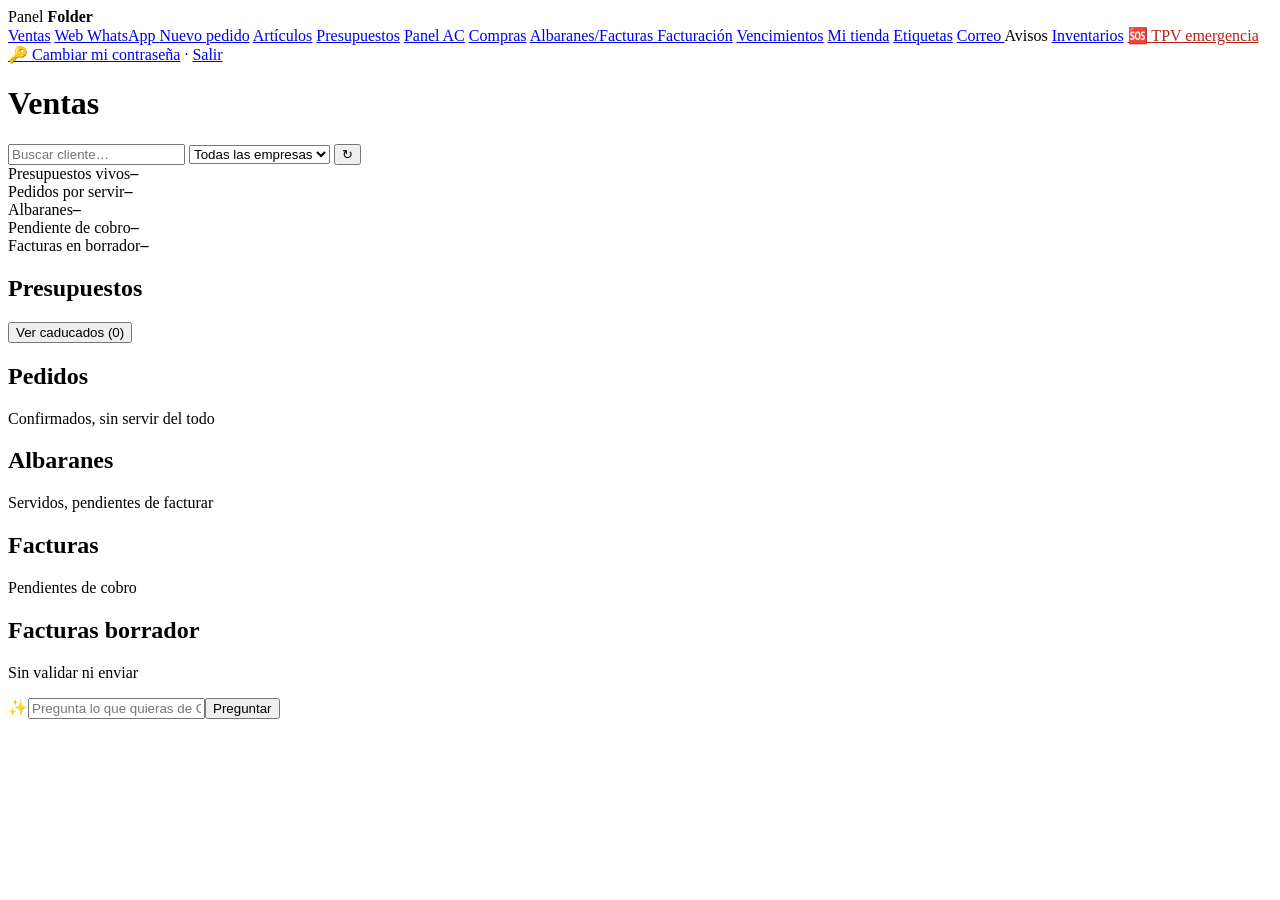
==== app/static/index.html @ fd54b6e1 "Punto de venta: cobrar cualquier factura o albarán de la empresa en la caja de la tienda Co-Authored" ====
<!doctype html>
<html lang="es">
<head>
<meta charset="utf-8">
<meta name="viewport" content="width=device-width, initial-scale=1">
<title>Panel Folder</title>
<link rel="stylesheet" href="/static/style.css">
</head>
<body>
<aside class="side">
  <div class="brand"><span class="brand-sq"></span><span>Panel <b>Folder</b></span></div>
  <nav>
    <a class="on" href="#ventas" data-v="ventas" data-m="ventas">Ventas</a>
    <a href="#seguimiento" data-v="seguimiento" data-m="seguimiento" hidden>Correo sin atender <span class="nb" id="nb-sg" hidden></span></a>
    <a href="#web" data-v="web" data-m="web">Web <span class="nb" id="nb-web" hidden></span></a>
    <a href="#whatsapp" data-v="whatsapp" data-m="whatsapp">WhatsApp <span class="nb" id="nb-wa" hidden></span></a>
    <a href="#pedidos" data-v="pedidos" data-m="pedidos">Nuevo pedido</a>
    <a href="#articulos" data-v="articulos" data-m="articulos">Artículos</a>
    <a href="/presupuestos" data-m="presupuestos">Presupuestos</a>
    <a href="#ac" data-v="ac" data-m="ac">Panel AC</a>
    <a href="#tablero" data-v="tablero" data-m="tablero">Compras</a>
    <a href="#compras" data-v="compras" data-m="compras">Albaranes/Facturas <span class="nb" id="nb-co" hidden></span></a>
    <a href="#facturacion" data-v="facturacion" data-m="facturacion">Facturación</a>
    <a href="#vencimientos" data-v="vencimientos" data-m="vencimientos">Vencimientos</a>
    <a href="#tienda" data-v="tienda" data-m="tienda">Mi tienda</a>
    <a href="#etiquetas" data-v="etiquetas" data-m="etiquetas">Etiquetas</a>
    <a href="#correo" data-v="correo" data-m="correo">Correo <span class="nb" id="nb-ma" hidden></span></a>
    <a class="off" title="Próximamente">Avisos</a>
    <a href="/inventario" data-m="inventario">Inventarios</a>
    <a href="/emergencia" data-m="tienda" style="color:#b42318">🆘 TPV emergencia</a>
  </nav>
  <div class="side-foot">
    <button id="upd" class="upd" hidden>Actualizar panel</button>
    <a id="clave-cl" class="upd" href="/clave-claude" target="_blank" hidden style="text-decoration:none;text-align:center">🔑 Clave de Claude</a>
    <button id="usr-btn" class="upd usr" hidden>Usuarios</button>
    <div id="vc-ban" class="vc-ban" hidden></div>
    <a href="#" id="mi-clave" class="mi-clave">🔑 Cambiar mi contraseña</a>
    <span id="who"></span> · <a href="/salir">Salir</a><br><small id="ver"></small>
  </div>
</aside>

<main>
  <header class="top">
    <h1 id="h1">Ventas</h1>
    <input id="q" type="search" placeholder="Buscar cliente…" autocomplete="off">
    <select id="company"><option value="all">Todas las empresas</option></select>
    <button id="reload" title="Actualizar">↻</button>
  </header>
  <div id="demo" class="demo" hidden>Modo demostración: datos inventados, no es tu Odoo.</div>
  <div id="err" class="err" hidden></div>
  <div id="info" class="info" hidden></div>

  <section id="v-web" hidden>
    <section class="kpis kpis3">
      <div class="kpi k-web"><span>Pedidos web · 60 días</span><b id="kw-ped">–</b><small id="kw-ped-e"></small></div>
      <div class="kpi k-pre"><span>Carritos abandonados · 30 días</span><b id="kw-car">–</b><small id="kw-car-e"></small></div>
      <div class="kpi k-ped"><span>Solicitudes por formulario</span><b id="kw-sol">–</b><small id="kw-sol-e"></small></div>
    </section>
    <section class="board board3">
      <div class="col" data-k="w-sol"><h2>Solicitudes web <span class="n"></span></h2><p class="hint">Formulario de contacto, sin spam</p><div class="cards"></div></div>
      <div class="col" data-k="w-ped"><h2>Pedidos web <span class="n"></span></h2><p class="hint">Confirmados o enviados</p><div class="cards"></div></div>
      <div class="col" data-k="w-car"><h2>Carritos abandonados <span class="n"></span></h2><p class="hint">Se quedaron sin terminar</p><div class="cards"></div></div>
    </section>
    <section class="wc-sec" id="wc-sec" hidden>
      <div class="wc-h"><h2>Clientes en la web</h2><span class="muted" id="wc-info"></span>
        <span class="wc-add">Dar acceso / cargar favoritos: <input id="wc-q" placeholder="Buscar cliente…" autocomplete="off"><span id="wc-sug"></span></span></div>
      <div id="wc-t"></div>
    </section>
  </section>

  <section id="v-co" hidden>
    <div class="wa-tabs co-tabs"><button data-t="subir" class="on">⬆ Subir PDF</button><button data-t="rec">📦 Recepciones</button><button data-t="fac">🧾 Facturas</button><button data-t="recu">🔁 Recurrentes del mes</button><button data-t="ban">🏦 Bancos</button></div>
    <div id="co-subir" class="co-pane">
      <div class="co-drops">
        <label class="drop d-alb"><input type="file" accept="application/pdf,.pdf,image/jpeg,image/png,image/webp,.jpg,.jpeg,.png" multiple data-tipo="albaran"><b>Albaranes de proveedor</b><span>Arrastra aquí el PDF o la foto del albarán, o pulsa para elegirlos</span><small>Se cruzan con el pedido de compra para recibir el material, y sale el informe de lo cambiado y lo pendiente</small></label>
        <label class="drop d-fac"><input type="file" accept="application/pdf,.pdf" multiple data-tipo="factura"><b>Facturas de proveedor</b><span>Arrastra aquí los PDF o pulsa para elegirlos</span><small>Suben a Odoo como borrador, Odoo las lee solo y Mayte da el OK</small></label>
      </div>
      <p class="muted co-emp">Se suben a: <b id="co-emp-n"></b> (cámbialo arriba en el selector de empresa)</p>
      <div class="bj-head"><h3>Bandeja de documentos</h3><span class="muted" id="bj-res"></span></div><div id="co-docs"></div><details id="bj-fin"><summary>Terminados (<span id="bj-nfin">0</span>)</summary><div id="bj-fin-l"></div></details>
    </div>
    <div id="co-rec" class="co-pane" hidden>
      <div class="co-two"><div><h3>Albaranes subidos sin recibir</h3><div id="co-albs"></div></div>
      <div><h3>Pendiente de llegar de proveedores</h3><input id="co-rq" type="search" placeholder="Buscar proveedor, pedido o artículo…"><div id="co-recs"></div></div></div>
    </div>
    <div id="co-fac" class="co-pane" hidden>
      <section class="kpis kpis3"><div class="kpi k-ped"><span>Leyendo (Odoo)</span><b id="kf-l">–</b><small>se rellenan solas en unos minutos</small></div>
        <div class="kpi k-web"><span>Listas para el OK</span><b id="kf-o">–</b><small id="kf-oe"></small></div>
        <div class="kpi k-fac"><span>Con diferencias</span><b id="kf-d">–</b><small>revisar antes de contabilizar</small></div></section>
      <section class="board board3">
        <div class="col" data-k="f-ok"><h2>Para dar el OK <span class="n"></span></h2><p class="hint">Cuadran con el pedido y el material ha llegado</p><div class="cards"></div></div>
        <div class="col" data-k="f-dif"><h2>Con diferencias <span class="n"></span></h2><p class="hint">Cantidad o precio no cuadran, o falta algún dato</p><div class="cards"></div></div>
        <div class="col" data-k="f-lee"><h2>Leyendo <span class="n"></span></h2><p class="hint">Odoo está leyendo el PDF</p><div class="cards"></div></div>
      </section>
    </div>
    <div id="co-ban" class="co-pane" hidden>
      <label class="drop d-ban"><input type="file" accept=".xls,.xlsx,.csv" multiple id="bn-f"><b>Extractos del banco</b><span>Arrastra aquí los Excel descargados del banco</span><small>Se reconoce la cuenta sola y no se duplica lo que ya está en Odoo</small></label>
      <div id="bn-prev"></div>
      <h3>Sin conciliar <a class="lnk" id="bn-odoo" target="_blank" rel="noopener">Conciliar en Odoo</a></h3><div id="bn-pend"></div>
    </div>
    <div id="co-recu" class="co-pane" hidden>
      <div class="recu-top"><button id="rc-prev">◀</button><b id="rc-mes"></b><button id="rc-next">▶</button>
        <div class="recu-bar"><div id="rc-bar"></div></div><span id="rc-txt"></span><button id="rc-add" class="btn">+ Añadir recurrente</button></div>
      <div class="co-two"><div><h3>Faltan por llegar</h3><div id="rc-faltan"></div></div><div><h3>Ya han llegado</h3><div id="rc-ok"></div></div></div>
    </div>
  </section>

  <section id="v-fa" hidden>
    <div class="wa-tabs fa-tabs"><button data-t="alb" class="on">🧾 Facturar albaranes</button><button data-t="env">✉ Enviar facturas</button><button data-t="ent">↔ Entre empresas</button></div>
    <div id="co-alb" class="co-pane">
      <div class="recu-top"><b>Albaranes servidos sin facturar</b><span class="muted">Cada cliente lleva marcada la empresa de su última factura. Cámbiala si hace falta, marca y factura.</span>
        <input id="fa-q" type="search" placeholder="Buscar cliente o albarán…"></div>
      <div id="fa-l"></div>
      <div class="fa-bar fa-fix"><span id="fa-res"></span>
        <label>Empresa de los marcados <select id="fa-emp"><option value="">la de cada cliente</option></select></label>
        <label>Fecha de factura <input type="date" id="fa-fecha"></label>
        <button class="btn" id="fa-bor">Crear borradores</button><button class="ac-go" id="fa-dir">Facturar directamente</button></div>
      <div id="fa-out"></div>
    </div>
    <div id="co-ent" class="co-pane" hidden>
      <div class="recu-top"><button id="en-prev">◀</button><b id="en-mes"></b><button id="en-next">▶</button>
        <span class="muted">Material del almacén central entre Distriplus y Logipaper · última compra + 5 %</span></div>
      <div id="en-box"></div>
    </div>
      <div id="co-env" class="co-pane" hidden><h3>Facturas sin enviar por email (<span id="fe-n">0</span>)</h3>
        <div class="fa-bar"><label><input type="checkbox" id="fe-all"> marcar todas</label><button class="ac-go" id="fe-go">✉ Enviar las marcadas por email</button><span id="fe-res" class="muted"></span></div>
        <div id="fe-l"></div></div>
  </section>

  <section id="v-ma" hidden>
    <div class="ma">
      <div class="ma-l"><div class="wa-tabs ma-tabs"><button data-e="pendientes" class="on">Por hacer</button><button data-e="hechos">Hechos</button></div>
        <input id="ma-q" type="search" placeholder="Buscar remitente, asunto…"><div id="ma-cts" class="muted"></div><div id="ma-list"></div></div>
      <div class="ma-c" id="ma-c"><p class="empty">Elige un correo de la lista</p></div>
    </div>
  </section>

  <section id="v-ti" hidden>
    <div class="ti-top">
      <select id="ti-sel" hidden></select>
      <a id="ti-tpv" class="ac-go ti-tpv" target="_blank" rel="noopener">🧾 Abrir el TPV</a>
      <button class="btn" id="ti-rec">↻ Recargar</button>
      <span class="muted" id="ti-info"></span>
    </div>
    <div class="ti-repo">
      <h3>🛒 Reposición en preparación</h3>
      <p class="muted ti-ay">Ve añadiendo lo que necesitáis del almacén central. Cuando tengáis bastante, pulsad <b>Lanzar reposición</b> y le llega al almacén (ya no hace falta hacerlo desde el TPV).</p>
      <div class="ti-bus"><input id="ti-q" type="search" placeholder="Buscar artículo por nombre, referencia o código de barras…" autocomplete="off"><div id="ti-sug" class="ti-sug" hidden></div></div>
      <div id="ti-borr"></div>
    </div>
    <div class="ti-cols">
      <div><h3>🚚 Reposiciones pedidas a almacén</h3><p class="muted ti-ay">Lo que habéis pedido con el botón «Reposición» del TPV. Desaparece cuando almacén lo sirve.</p><div id="ti-rep"></div></div>
      <div><h3>🔖 Encargos de clientes</h3><p class="muted ti-ay">Lo que habéis encargado para clientes con «Encargar». Desaparece cuando almacén saca el albarán.</p><div id="ti-enc"></div></div>
    </div>
    <h3>💶 Servido, pendiente de cobrar (clientes de contado)</h3><p class="muted ti-ay">Encargos ya servidos por almacén. Los clientes con giro o pago a fin de mes no salen: se les sirve y ya está. No los «recuperes» en el TPV, que descuenta el material otra vez.</p>
    <div id="ti-paso" class="ti-paso" hidden></div>
    <div id="ti-cob"></div>
    <h3>🔎 Cobrar otra factura o albarán</h3><p class="muted ti-ay">Cualquier factura pendiente o albarán servido de un cliente, aunque lo hiciera otra tienda o el almacén. <b>Todo lo que se cobre en la tienda, por aquí</b> (no con «Registrar pago» en Odoo): así el dinero entra en la caja de esta tienda y cuadra al cerrar.</p>
    <div class="ti-bus"><input id="ti-bq" type="search" placeholder="Cliente, NIF, nº de factura o de pedido…" autocomplete="off"></div>
    <div id="ti-bres"></div>
  </section>

  <section id="v-pe" hidden>
    <div class="pe-grid">
      <div class="pe-box">
        <h3>1 · Cliente</h3>
        <div id="pe-sg" class="pe-sg" hidden></div>
        <label class="pe-l" id="pe-emp-l" hidden>Empresa que vende <select id="pe-emp"></select></label>
        <div class="pe-bus"><input id="pe-cq" type="search" placeholder="Buscar cliente por nombre, NIF, email…" autocomplete="off"><div id="pe-csug" class="pe-sug"></div></div>
        <div id="pe-cli" class="pe-cli muted">Ningún cliente elegido</div>
        <label class="pe-l" id="pe-dir-l" hidden>Dirección de entrega <select id="pe-dir"></select></label>
        <label class="pe-l">ORD / nº de pedido del cliente <input id="pe-ref" placeholder="si el cliente lo da"></label>
        <label class="pe-l">Observaciones de entrega <textarea id="pe-nent" rows="2" placeholder="horario, persona de contacto, muelle…"></textarea></label>
        <label class="pe-l">Observaciones del presupuesto <textarea id="pe-nota" rows="2" placeholder="opcional (salen en el presupuesto)"></textarea></label>
        <button class="btn" id="pe-hist" disabled title="Elige primero el cliente">📜 Histórico: lo que ha comprado (12 meses)</button>
      </div>
      <div class="pe-box">
        <h3>2 · Artículos</h3>
        <div class="pe-bus"><input id="pe-aq" type="search" placeholder="Buscar artículo por nombre, ref. Folder, ref. fabricante o código de barras…" autocomplete="off"><div id="pe-asug" class="pe-sug"></div></div>
        <table class="pe-t"><thead><tr><th>Artículo</th><th>Cant.</th><th>Precio <small class="muted">(vacío = tarifa)</small></th><th></th></tr></thead><tbody id="pe-lin"></tbody></table>
        <p id="pe-vacio" class="muted">Añade artículos con el buscador (o desde la pestaña Artículos).</p>
        <div id="pe-hbox" class="pe-hbox" hidden></div>
        <label class="pe-av"><input type="checkbox" id="pe-avi" checked> Al crear el pedido, enviar la confirmación al cliente por email <small class="muted" id="pe-avi-e"></small></label>
        <div class="pe-bot"><button class="btn" id="pe-pre">💾 Guardar como presupuesto</button><button class="ac-go" id="pe-ped">✔ Crear pedido</button><button class="btn" id="pe-borra">Vaciar</button></div>
        <div id="pe-res"></div>
      </div>
    </div>
  </section>

  <section id="v-ar" hidden>
    <div class="tb-barra"><input id="ar-q" type="search" placeholder="Buscar artículo por nombre, ref. Folder, ref. fabricante o código de barras…" autocomplete="off"><span class="muted" id="ar-info"></span></div>
    <div id="ar-list"></div>
  </section>

  <section id="v-tb" hidden>
    <div class="tb-barra">
      <input id="tb-q" type="search" placeholder="Buscar artículo o proveedor…">
      <span class="muted" id="tb-info"></span>
      <button class="btn" id="tb-rec">↻ Recargar</button>
    </div>
    <p class="muted tb-ayuda">Cada columna es el pedido en borrador de un proveedor. Arrastra un artículo a otra columna para pedírselo a ese proveedor. Con <b>＋ Proveedor</b> abres una columna nueva.</p>
    <div id="tb-board" class="tb-board"></div>
  </section>

  <section id="v-et" hidden>
    <iframe id="et-app" src="/static/etiquetas_tiendas.html" title="Etiquetas 70x30"></iframe>
    <div class="et-pide-box">
      <h3>🏷 Pídeme las etiquetas</h3>
      <div class="et-pide">
        <input id="et-q" placeholder="«lo que entró ayer de Depesche», «la recepción AC/IN/00137», «los cambios de precio del catálogo nuevo»…">
        <button class="ac-go" id="et-go">Sacar por tienda</button>
      </div>
      <div class="et-rap">
        <button class="btn" id="et-ult">📦 Últimas entradas de proveedor</button>
        <span class="et-sep"></span>
        <label class="muted">💶 Cambio de precios / catálogo desde <input type="date" id="et-desde"></label><button class="btn" id="et-cat">Sacar</button>
      </div>
      <div class="et-rap"><button class="btn" id="et-cat-b">📋 Elegir artículos de la lista (como en inventario)</button></div>
      <div id="et-ent"></div>
      <div id="et-lista" class="et-lista" hidden>
        <div class="et-lf"><input id="et-lq" type="search" placeholder="Nombre, referencia o código de barras…"><select id="et-lc"><option value="0">Todas las categorías</option></select>
          <label class="muted"><input type="checkbox" id="et-ls" checked> solo lo que hay en stock</label><button class="btn" id="et-lb">Buscar</button></div>
        <div class="et-lh"><label><input type="checkbox" id="et-lall"> marcar todos</label><span class="muted" id="et-ln"></span><button class="ac-go" id="et-lok">Sacar etiquetas de los marcados</button></div>
        <div id="et-lt" class="et-lt"></div>
      </div>
      <div id="et-res"></div>
    </div>
  </section>

  <section id="v-ve" hidden>
    <div class="wa-tabs ve-tabs"><button data-t="pagos" class="on">💸 Pagos</button><button data-t="cobros">💰 Cobros</button>
      <select id="ve-hasta"><option value="30">próximos 30 días</option><option value="60">próximos 60 días</option><option value="120" selected>próximos 4 meses</option><option value="365">próximo año</option></select>
      <label class="muted"><input type="checkbox" id="ve-pag"> ver pagados a mano</label>
      <label class="muted" title="Asiento de apertura, pagos o cobros sin conciliar…"><input type="checkbox" id="ve-sue"> incluir apuntes sueltos</label>
      <button class="btn" id="ve-csv">⬇ Excel</button><button class="btn" id="ve-imp">🖨 Imprimir</button>
      <button class="ac-go" id="ve-add">＋ Añadir vencimiento</button></div>
    <section class="kpis" id="ve-k"></section>
    <div id="ve-form" hidden></div>
    <div id="ve-l"></div>
  </section>

  <section id="v-ac" hidden>
    <div class="ac-bar">
      <div class="ac-chips" id="ac-f"></div>
      <div class="ac-chips" id="ac-ver"><span class="muted">Ver:</span></div>
      <input id="ac-q" type="search" placeholder="Buscar cliente, pedido, artículo, código o barras…" autocomplete="off">
      <button id="ac-ok" class="ac-go" disabled>✓ Validar selección</button>
    </div>
    <div id="ac-docs" class="ac-docs" hidden></div>
    <div id="ac-list"></div>
    <div id="ac-modal" class="drawer" hidden><div class="drawer-in ac-add">
      <button class="x" id="ac-add-x">×</button><h3 id="ac-add-t">Añadir artículo</h3>
      <input id="ac-add-q" placeholder="Nombre, referencia o código de barras…" autocomplete="off">
      <label>Cantidad <input id="ac-add-n" type="number" min="1" value="1"></label>
      <div id="ac-add-r"></div></div></div>
    <div id="ac-prov" class="drawer" hidden><div class="drawer-in ac-add">
      <button class="x" id="ac-prov-x">×</button><h3 id="ac-prov-t">Proveedor</h3>
      <div id="ac-prov-b"><p class="muted">Cargando…</p></div></div></div>
  </section>

  <section id="v-wa" hidden>
    <div class="wa-tabs"><button data-t="chats" class="on">Conversaciones</button><button data-t="camp" class="adm">Campañas</button><button data-t="bot" class="adm">Ajustes del bot</button>
      <span id="wa-st" class="wa-st"></span></div>
    <div id="wa-chats" class="wa-wrap">
      <div class="wa-list"><input id="wa-q" type="search" placeholder="Buscar nombre o teléfono…"><div id="wa-convs"></div>
        <div id="wa-sim" class="wa-sim" hidden><b>Probar el bot</b><input id="sim-tel" placeholder="Teléfono (34…)" value="34600000000"><textarea id="sim-txt" rows="2" placeholder="Escribe como si fueras un cliente…"></textarea><button id="sim-go">Enviar como cliente</button></div></div>
      <div class="wa-chat"><div id="wa-head" class="wa-head"><span class="muted">Elige una conversación</span></div>
        <div id="wa-msgs" class="wa-msgs"></div>
        <form id="wa-form" class="wa-form" hidden><textarea id="wa-txt" rows="2" placeholder="Escribe una respuesta… (el bot se aparta 12 h de esta conversación)"></textarea><button>Enviar</button></form></div>
    </div>
    <div id="wa-camp" class="wa-pane" hidden>
      <div class="wa-box"><h3>Nueva campaña</h3>
        <label>Nombre<input id="c-nom" placeholder="Ofertas Navidad empresas"></label>
        <label>Plantilla aprobada por WhatsApp<select id="c-pl"></select></label>
        <p id="c-txt" class="wa-prev"></p>
        <div id="c-vars"></div>
        <p class="muted">Se envía solo a contactos que han dado permiso (<b id="c-n">0</b>). Usa <code>{nombre}</code> en una variable para personalizar. Cada mensaje de marketing cuesta unos 6 céntimos en España.</p>
        <button id="c-go" class="btn">Enviar campaña</button></div>
      <div class="wa-box"><h3>Añadir contactos con permiso</h3>
        <textarea id="c-lista" rows="6" placeholder="673109693;Nombre&#10;34600111222;Otro cliente"></textarea>
        <label class="chk"><input type="checkbox" id="c-ok"> Estos contactos han aceptado recibir ofertas por WhatsApp</label>
        <button id="c-imp" class="btn">Añadir</button>
        <p class="muted">Los clientes también se apuntan solos escribiendo ALTA, y se borran escribiendo BAJA.</p></div>
      <div class="wa-box wide"><h3>Campañas enviadas</h3><table id="c-hist"><thead><tr><th>Campaña</th><th>Fecha</th><th>Total</th><th>Enviados</th><th>Fallidos</th></tr></thead><tbody></tbody></table></div>
    </div>
    <div id="wa-bot" class="wa-pane" hidden>
      <div class="wa-box wide"><h3>Cómo se comporta el bot</h3>
        <label class="chk"><input type="checkbox" id="b-act"> Bot activo (contesta solo a los mensajes que entran)</label>
        <label class="chk"><input type="checkbox" id="b-pre"> Puede dar precios orientativos del catálogo</label>
        <label>Información de la empresa que el bot puede contar (horario, dirección, tiendas, plazos habituales, envíos…)<textarea id="b-info" rows="10"></textarea></label>
        <h3>Llamadas de la secretaria IA</h3>
        <label class="chk"><input type="checkbox" id="l-auto"> Cuando llegue una llamada, escribir solo al cliente por WhatsApp</label>
        <label>Mensaje al cliente (con WhatsApp conectado se envía la plantilla aprobada con este texto)<textarea id="l-txt" rows="3"></textarea></label>
        <label>Nombre de la plantilla aprobada<input id="l-pl"></label>
        <label>Código para n8n (cabecera X-Panel-Token)<input id="l-tok" readonly onclick="this.select()"></label>
        <button id="b-save" class="btn">Guardar</button>
        <h3>Conexión</h3><p id="b-con" class="muted"></p>
        <label>Dirección pública del panel (https://…)<input id="b-url" placeholder="https://nas-folder.tu-red.ts.net"></label>
        <button id="b-hook" class="btn">Conectar con WhatsApp</button></div>
    </div>
  </section>

  <section id="v-sg" hidden>
    <div class="sg-top"><div id="sg-est" class="muted"></div><div class="sg-acc"><button class="lnk" id="sg-cbtn">✉️ Cuentas de correo</button><button class="lnk" id="sg-rec">↻ Recalcular</button><button class="ac-go" id="sg-leer">📥 Leer el correo desde…</button></div></div>
    <div id="sg-ctas" class="sg-ctas" hidden><h3>✉️ Cuentas de correo que lee el panel</h3><div id="sg-cl"></div>
      <form id="sg-cf" autocomplete="off"><input id="sg-cm" type="email" list="sg-dl" placeholder="correo, p. ej. info@…" required>
        <input id="sg-cp" type="password" autocomplete="new-password" placeholder="contraseña de ese correo" required>
        <details><summary class="muted">servidor (solo si falla)</summary><input id="sg-cs" placeholder="lo busca solo; ej. imap.ionos.es"></details>
        <button class="ac-go">Probar y guardar</button><span id="sg-cr" class="muted"></span></form>
      <datalist id="sg-dl"></datalist>
      <p class="muted">La contraseña la escribes tú aquí; el panel prueba a entrar y, si entra, la guarda en el NAS. No se vuelve a enseñar en ningún sitio.</p></div>
    <div class="wa-tabs sg-tabs" id="sg-tabs"></div>
    <div class="sg-bar"><input id="sg-q" type="search" placeholder="Buscar cliente, asunto, correo…">
      <select id="sg-ftipo"><option value="">Precio y material</option><option value="A">💬 Solo piden precio</option><option value="C">🛒 Solo piden material</option></select>
      <select id="sg-fcta"></select>
      <label><input type="checkbox" id="sg-dorm"> ver también los que tienen recordatorio más adelante</label>
      <span class="sg-sel" id="sg-sel" hidden><b id="sg-seln">0</b> marcados: <button class="lnk del" data-bulk="archivado">🗄️ Archivar</button></span></div>
    <div id="sg-l"></div>
  </section>

  <section id="v-ventas">
  <section class="kpis">
    <div class="kpi k-pre"><span>Presupuestos vivos</span><b id="k-pre">–</b><small id="k-pre-e"></small></div>
    <div class="kpi k-ped"><span>Pedidos por servir</span><b id="k-ped">–</b><small id="k-ped-e"></small></div>
    <div class="kpi k-alb"><span>Albaranes</span><b id="k-alb">–</b><small id="k-alb-e"></small></div>
    <div class="kpi k-fac"><span>Pendiente de cobro</span><b id="k-fac">–</b><small id="k-fac-e"></small></div>
    <div class="kpi k-bor"><span>Facturas en borrador</span><b id="k-bor">–</b><small id="k-bor-e"></small></div>
  </section>

  <section class="board">
    <div class="col" data-k="presupuestos"><h2>Presupuestos <span class="n"></span></h2>
      <button class="toggle" id="tgcad">Ver caducados (<span id="ncad">0</span>)</button>
      <div class="cards"></div><div class="cards cad" hidden></div></div>
    <div class="col" data-k="pedidos"><h2>Pedidos <span class="n"></span></h2><p class="hint">Confirmados, sin servir del todo</p><div class="cards"></div></div>
    <div class="col" data-k="albaranes"><h2>Albaranes <span class="n"></span></h2><p class="hint">Servidos, pendientes de facturar</p><div class="cards"></div></div>
    <div class="col" data-k="facturas"><h2>Facturas <span class="n"></span></h2><p class="hint">Pendientes de cobro</p><div class="cards"></div></div>
    <div class="col" data-k="borradores"><h2>Facturas borrador <span class="n"></span></h2><p class="hint" id="bor-h">Sin validar ni enviar</p><div class="cards"></div></div>
  </section>
  </section>
    <div id="co-drawer" class="drawer" hidden><div class="drawer-in co-dr"><button class="x" id="co-x">×</button><div id="co-db"></div></div></div>
</main>

<div id="drawer" class="drawer" hidden>
  <div class="drawer-in">
    <button class="x" id="close">×</button>
    <h3 id="d-title"></h3>
    <p id="d-sub" class="muted"></p>
    <a id="d-odoo" target="_blank" rel="noopener" class="btn">Abrir en Odoo</a>
    <div id="d-acc" class="d-acc"></div>
    <h4>Líneas</h4>
    <table id="d-lines"><thead><tr><th>Artículo</th><th>Cant.</th><th>Servido</th><th>Precio</th><th>Subtotal</th></tr></thead><tbody></tbody></table>
    <h4>Historial</h4>
    <ul id="d-hist"></ul>
  </div>
</div>
<form id="as-bar"><span>✨</span><input id="as-bar-t" placeholder="Pregunta lo que quieras de Odoo… (ventas, clientes, stock, pedidos, facturas)" autocomplete="off"><button>Preguntar</button></form>
<button id="as-fab" title="Asistente" hidden>✨</button>
<div id="as" hidden><div class="as-h"><b>✨ Asistente</b><button id="as-new" class="as-hb" title="Conversación nueva">＋ Nueva</button><button id="as-big" class="as-hb" title="Agrandar">⤢</button><button id="as-x" aria-label="Cerrar">×</button><span>Pregunta lo que quieras de Odoo desde cualquier pantalla. Antes de cambiar nada te pregunta.</span></div>
<div id="as-log"><div class="as-m a ini">Hola, ¿qué necesitas? Por ejemplo:<br>· «Top 10 clientes de 2026»<br>· «¿Qué tiene pendiente de facturar Facsa?»<br>· «¿Qué tóner compra siempre Cartonajes de la Plana?»<br>· «¿Cuántos bolígrafos BIC azules hay y dónde?»<br>· «Facturas de clientes vencidas sin cobrar»</div></div>
<form id="as-f"><textarea id="as-t" rows="2" placeholder="Escribe aquí… (Enter envía)"></textarea><button>Enviar</button></form></div>
<script src="/static/app.js"></script>
<script src="/static/ac.js"></script>
<script src="/static/compras.js"></script>
<script src="/static/correo.js"></script>
<script src="/static/seguimiento.js"></script>
<script src="/static/vencimientos.js"></script>
<script src="/static/etiquetas.js"></script>
<script src="/static/tablero.js"></script>
<script src="/static/tienda.js"></script>
<script src="/static/pedidos.js"></script>
</body>
</html>
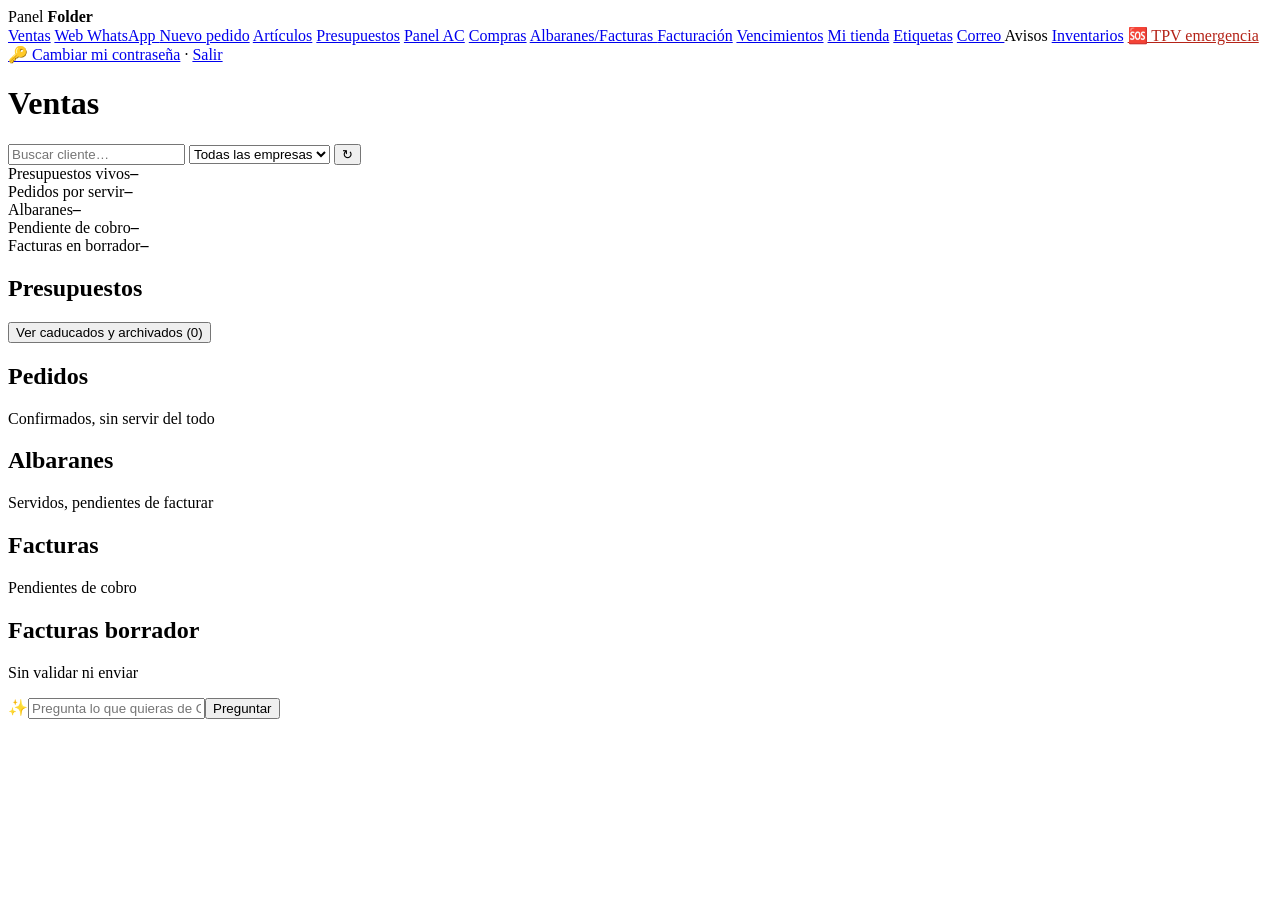
==== commit 624b530c: "Ventas: caducados y archivados en la columna de presupuestos, archivar y recuperar presupuestos Co-A" ====
--- a/app/static/index.html
+++ b/app/static/index.html
@@ -72,11 +72,13 @@
     <div class="wa-tabs co-tabs"><button data-t="subir" class="on">⬆ Subir PDF</button><button data-t="rec">📦 Recepciones</button><button data-t="fac">🧾 Facturas</button><button data-t="recu">🔁 Recurrentes del mes</button><button data-t="ban">🏦 Bancos</button></div>
     <div id="co-subir" class="co-pane">
       <div class="co-drops">
-        <label class="drop d-alb"><input type="file" accept="application/pdf,.pdf,image/jpeg,image/png,image/webp,.jpg,.jpeg,.png" multiple data-tipo="albaran"><b>Albaranes de proveedor</b><span>Arrastra aquí el PDF o la foto del albarán, o pulsa para elegirlos</span><small>Se cruzan con el pedido de compra para recibir el material, y sale el informe de lo cambiado y lo pendiente</small></label>
-        <label class="drop d-fac"><input type="file" accept="application/pdf,.pdf" multiple data-tipo="factura"><b>Facturas de proveedor</b><span>Arrastra aquí los PDF o pulsa para elegirlos</span><small>Suben a Odoo como borrador, Odoo las lee solo y Mayte da el OK</small></label>
-      </div>
-      <p class="muted co-emp">Se suben a: <b id="co-emp-n"></b> (cámbialo arriba en el selector de empresa)</p>
-      <div class="bj-head"><h3>Bandeja de documentos</h3><span class="muted" id="bj-res"></span></div><div id="co-docs"></div><details id="bj-fin"><summary>Terminados (<span id="bj-nfin">0</span>)</summary><div id="bj-fin-l"></div></details>
+        <label class="drop d-alb"><input type="file" accept="application/pdf,.pdf,image/jpeg,image/png,image/webp,.jpg,.jpeg,.png" multiple data-tipo="albaran"><b>Albaranes de proveedor</b><span>Arrastra aquí el PDF o la foto del albarán, o pulsa para elegirlos</span><small>Se cruzan con el pedido de compra y el material entra solo; quedan esperando su factura</small></label>
+        <label class="drop d-fac"><input type="file" accept="application/pdf,.pdf" multiple data-tipo="factura"><b>Facturas de proveedor</b><span>Arrastra aquí los PDF o pulsa para elegirlos</span><small>Se cruzan con sus albaranes (o se marcan como gasto) y pasan a borradores de Odoo para Mayte</small></label>
+      </div>
+      <p class="muted co-emp">Da igual la empresa: el albarán entra en la empresa de su pedido y la factura se factura en la que elijas al cruzarla.</p>
+      <div class="bj-head"><h3>Por hacer</h3><span class="muted" id="bj-res"></span></div><div id="co-docs"></div>
+      <details id="bj-esp"><summary>📦 Albaranes recibidos esperando su factura (<span id="bj-nesp">0</span>)</summary><div class="bj-tool"><button class="lnk" onclick="coCorte()">🧹 Ocultar lo atrasado (anterior a una fecha)</button> <small class="muted" id="bj-corte-t"></small></div><div id="bj-esp-l"></div></details>
+      <details id="bj-fin"><summary>Terminados (<span id="bj-nfin">0</span>)</summary><div id="bj-fin-l"></div></details>
     </div>
     <div id="co-rec" class="co-pane" hidden>
       <div class="co-two"><div><h3>Albaranes subidos sin recibir</h3><div id="co-albs"></div></div>
@@ -328,7 +330,7 @@
 
   <section class="board">
     <div class="col" data-k="presupuestos"><h2>Presupuestos <span class="n"></span></h2>
-      <button class="toggle" id="tgcad">Ver caducados (<span id="ncad">0</span>)</button>
+      <button class="toggle" id="tgcad">Ver caducados y archivados (<span id="ncad">0</span>)</button>
       <div class="cards"></div><div class="cards cad" hidden></div></div>
     <div class="col" data-k="pedidos"><h2>Pedidos <span class="n"></span></h2><p class="hint">Confirmados, sin servir del todo</p><div class="cards"></div></div>
     <div class="col" data-k="albaranes"><h2>Albaranes <span class="n"></span></h2><p class="hint">Servidos, pendientes de facturar</p><div class="cards"></div></div>
